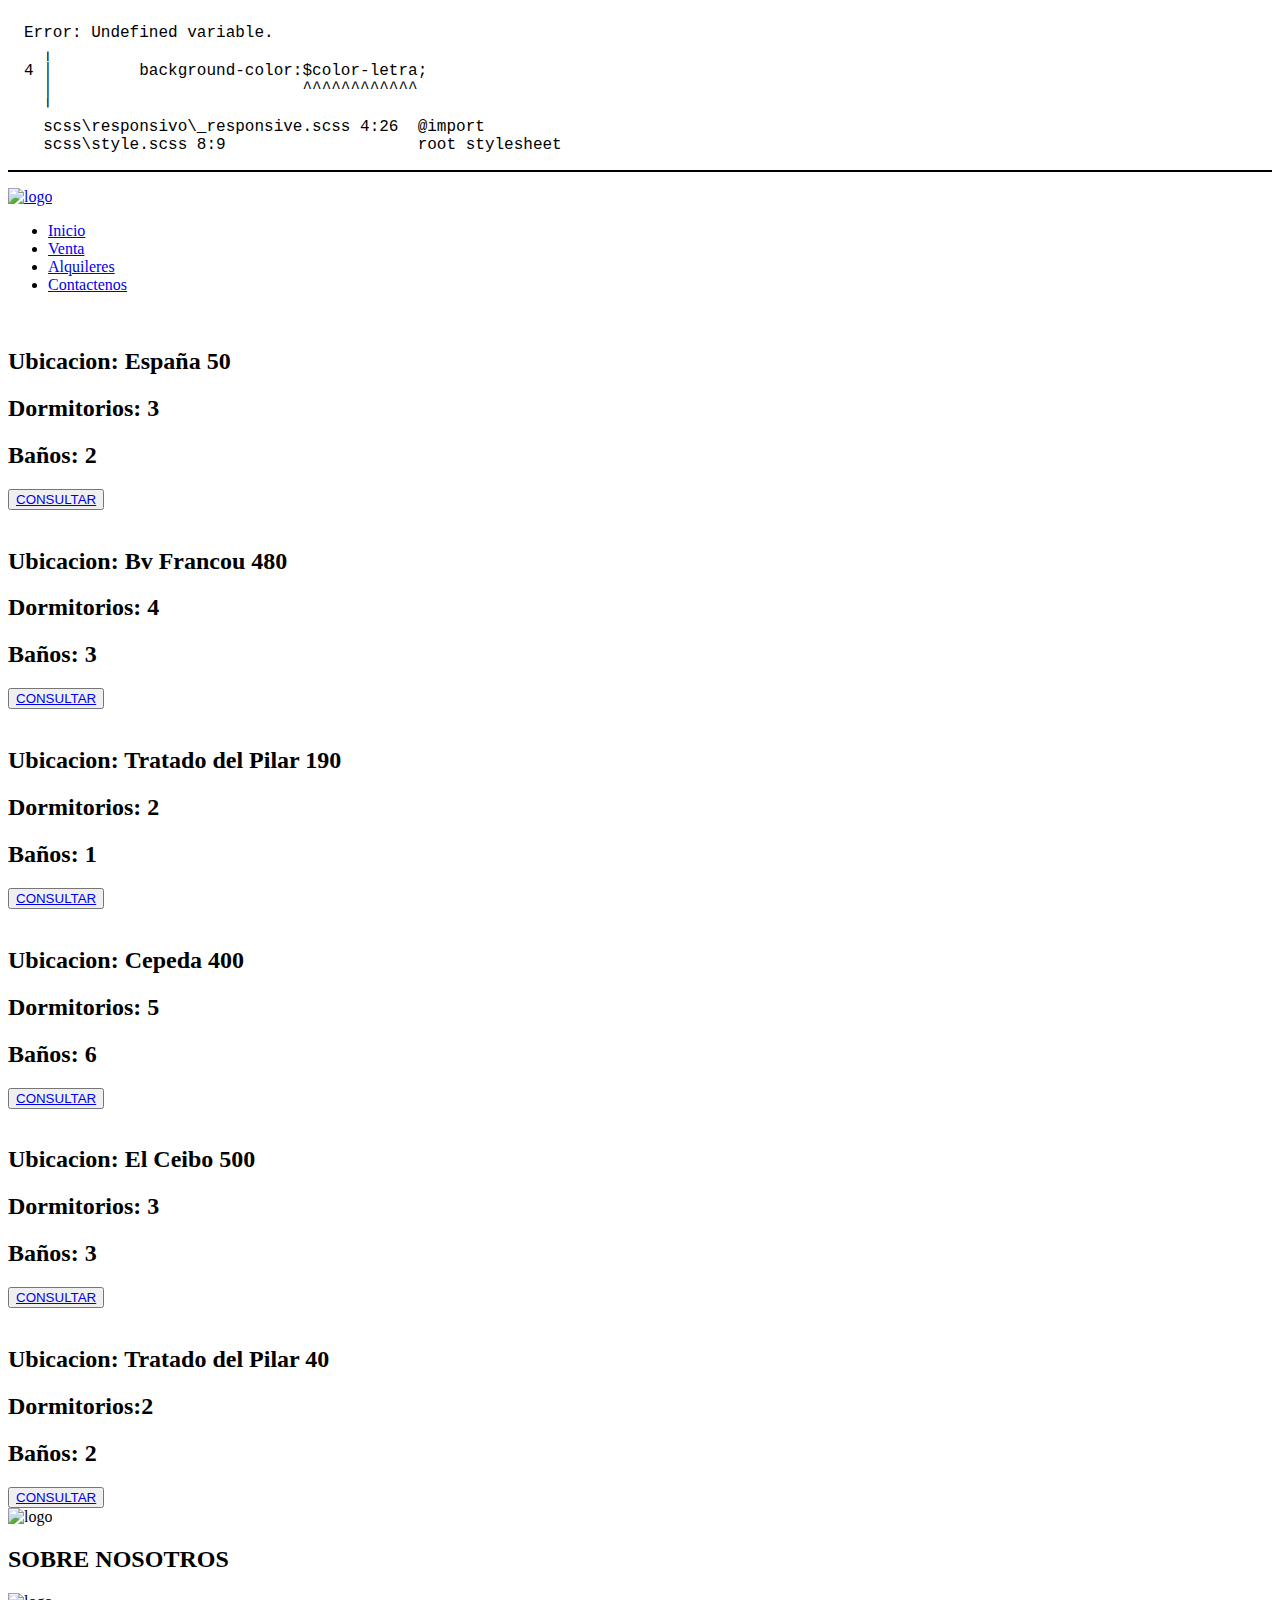
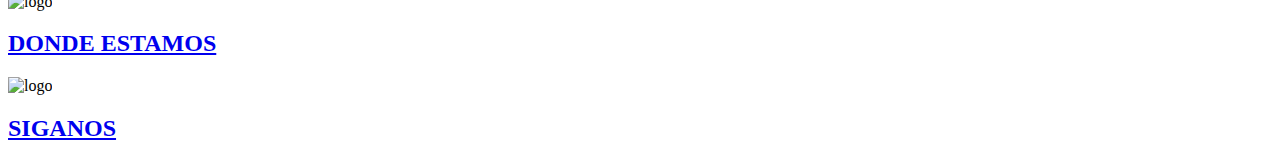
==== pages/alquileres.html @ 942f3b10 "actualizo" ====
<!DOCTYPE html>
<html lang="es">
<head>
    <meta charset="UTF-8">
    <meta http-equiv="X-UA-Compatible" content="IE=edge">
    <meta name="viewport" content="width=device-width, initial-scale=1.0">
    <link rel="shortcut icon" href="../img/favicon2.jpg">
    <link rel="stylesheet" href="../css/style.css">
    <title>Alquileres</title>
</head>
<body>
    <header>
        <div class="cajapages">
            <div>
                <a href="../index.html"><img class="logo" src="../img/logo.jpg" alt="logo"></a>
            </div>
            <nav>
                <ul>
                    <li><a class="menupaginas" href="../index.html">Inicio</a></li>
                    <li><a class="menupaginas" href="../pages/venta.html">Venta</a></li>
                    <li><a class="menupaginas" href="../pages/alquileres.html">Alquileres</a></li>
                    <li><a class="menupaginas" href="../pages/contactenos.html">Contactenos</a></li>
                </ul>
            </nav>
        </div>
    </header>
    <main class="alquileres">
        <div class="casas">
            <div>
                <img class="alq1" src="../img/alq1.jpg" alt="">
            </div>
            <div >
                <h2 class="info">Ubicacion: España 50</h2>
                <h2 class="info">Dormitorios: 3</h2>
                <h2 class="info">Baños: 2</h2>
                <button><a class="estilob" href="https://wa.me/3447642471"target="_blank">CONSULTAR</button></a>
            </div> 
        </div>
        <div class="casas">
            <div>
                <img class="alq2" src="../img/alq2.jpg" alt="">
            </div>
            <div>
                <h2 class="info">Ubicacion: Bv Francou 480</h2>
                <h2 class="info">Dormitorios: 4</h2>
                <h2 class="info">Baños: 3</h2>
                <button ><a class="estilob" href="https://wa.me/3447642471"target="_blank">CONSULTAR</button></a>
            </div>
        </div>
        <div class="casas">
            <div>
                <img class="alq3" src="../img/alq3.jpg" alt="">
            </div>
            <div>
                <h2 class="info">Ubicacion: Tratado del Pilar 190</h2>
                <h2 class="info">Dormitorios: 2</h2>
                <h2 class="info">Baños: 1</h2>
                <button><a class="estilob" href="https://wa.me/3447642471"target="_blank">CONSULTAR</button></a>
            </div>
        </div>
        <div class="casas">
            <div>
                <img class="alq4" src="../img/alq4.jpg" alt="">
            </div>
            <div>
                <h2 class="info">Ubicacion: Cepeda 400</h2>
                <h2 class="info">Dormitorios: 5</h2>
                <h2 class="info">Baños: 6</h2>
            <button><a class="estilob" href="https://wa.me/3447642471"target="_blank">CONSULTAR</button></a>
            </div>
        </div>
        <div class="casas">
            <div>
                <img class="alq5" src="../img/alq5.jpg" alt="">
            </div>
            <div>
                <h2 class="info">Ubicacion: El Ceibo 500</h2>
                <h2 class="info">Dormitorios: 3</h2>
                <h2 class="info">Baños: 3</h2>
                <button><a class="estilob" href="https://wa.me/3447642471"target="_blank">CONSULTAR</button></a>
            </div>
        </div>
        <div class="casas">
            <div>
                <img class="alq6" src="../img/alq6.jpg" alt="">
            </div>
            <div>
                <h2 class="info">Ubicacion: Tratado del Pilar 40</h2>
                <h2 class="info">Dormitorios:2</h2>
                <h2 class="info">Baños: 2</h2>
                <button><a class="estilob" href="https://wa.me/3447642471"target="_blank">CONSULTAR</button></a>
            </div>
        </div>

        
        

        
    </main>
    

    <footer>
        <div class="indfin">
            <div class="nos">
                <img src="../img/logonosotros.png" alt="logo">
                <h2 class="indnosotrospages">SOBRE NOSOTROS</h2>
            </div>
            <div class="don">
                <img src="../img/logoubi.png" alt="logo">
                <H2 class="inddondepages"><a href="https://www.google.com/maps/place/MAURICIO+SIGOT+INMOBILIARIA/@-32.1644605,-58.4024471,17z/data=!4m14!1m7!3m6!1s0x95b1d7983023e2f9:0xa1f906df8566f314!2sMAURICIO+SIGOT+INMOBILIARIA!8m2!3d-32.1644651!4d-58.3998722!16s%2Fg%2F11j8my3n4g!3m5!1s0x95b1d7983023e2f9:0xa1f906df8566f314!8m2!3d-32.1644651!4d-58.3998722!16s%2Fg%2F11j8my3n4g?entry=ttu"target="_blank">DONDE ESTAMOS</a></H2>
            </div>
            <div class="sig">
                <img src="../img/logoin.png" alt="logo">
                <H2 class="indsiganospages"> <a href="./pages/siganos.html">SIGANOS</a></H2>
            </div>
        </div>
    </footer>
</body>
---- css/style.css ----
/* Error: Undefined variable.
 *   ,
 * 4 |         background-color:$color-letra;
 *   |                          ^^^^^^^^^^^^
 *   '
 *   scss\responsivo\_responsive.scss 4:26  @import
 *   scss\style.scss 8:9                    root stylesheet */

body::before {
  font-family: "Source Code Pro", "SF Mono", Monaco, Inconsolata, "Fira Mono",
      "Droid Sans Mono", monospace, monospace;
  white-space: pre;
  display: block;
  padding: 1em;
  margin-bottom: 1em;
  border-bottom: 2px solid black;
  content: "Error: Undefined variable.\a   \2577 \a 4 \2502          background-color:$color-letra;\d\a   \2502                           ^^^^^^^^^^^^\a   \2575 \a   scss\\responsivo\\_responsive.scss 4:26  @import\a   scss\\style.scss 8:9                    root stylesheet";
}
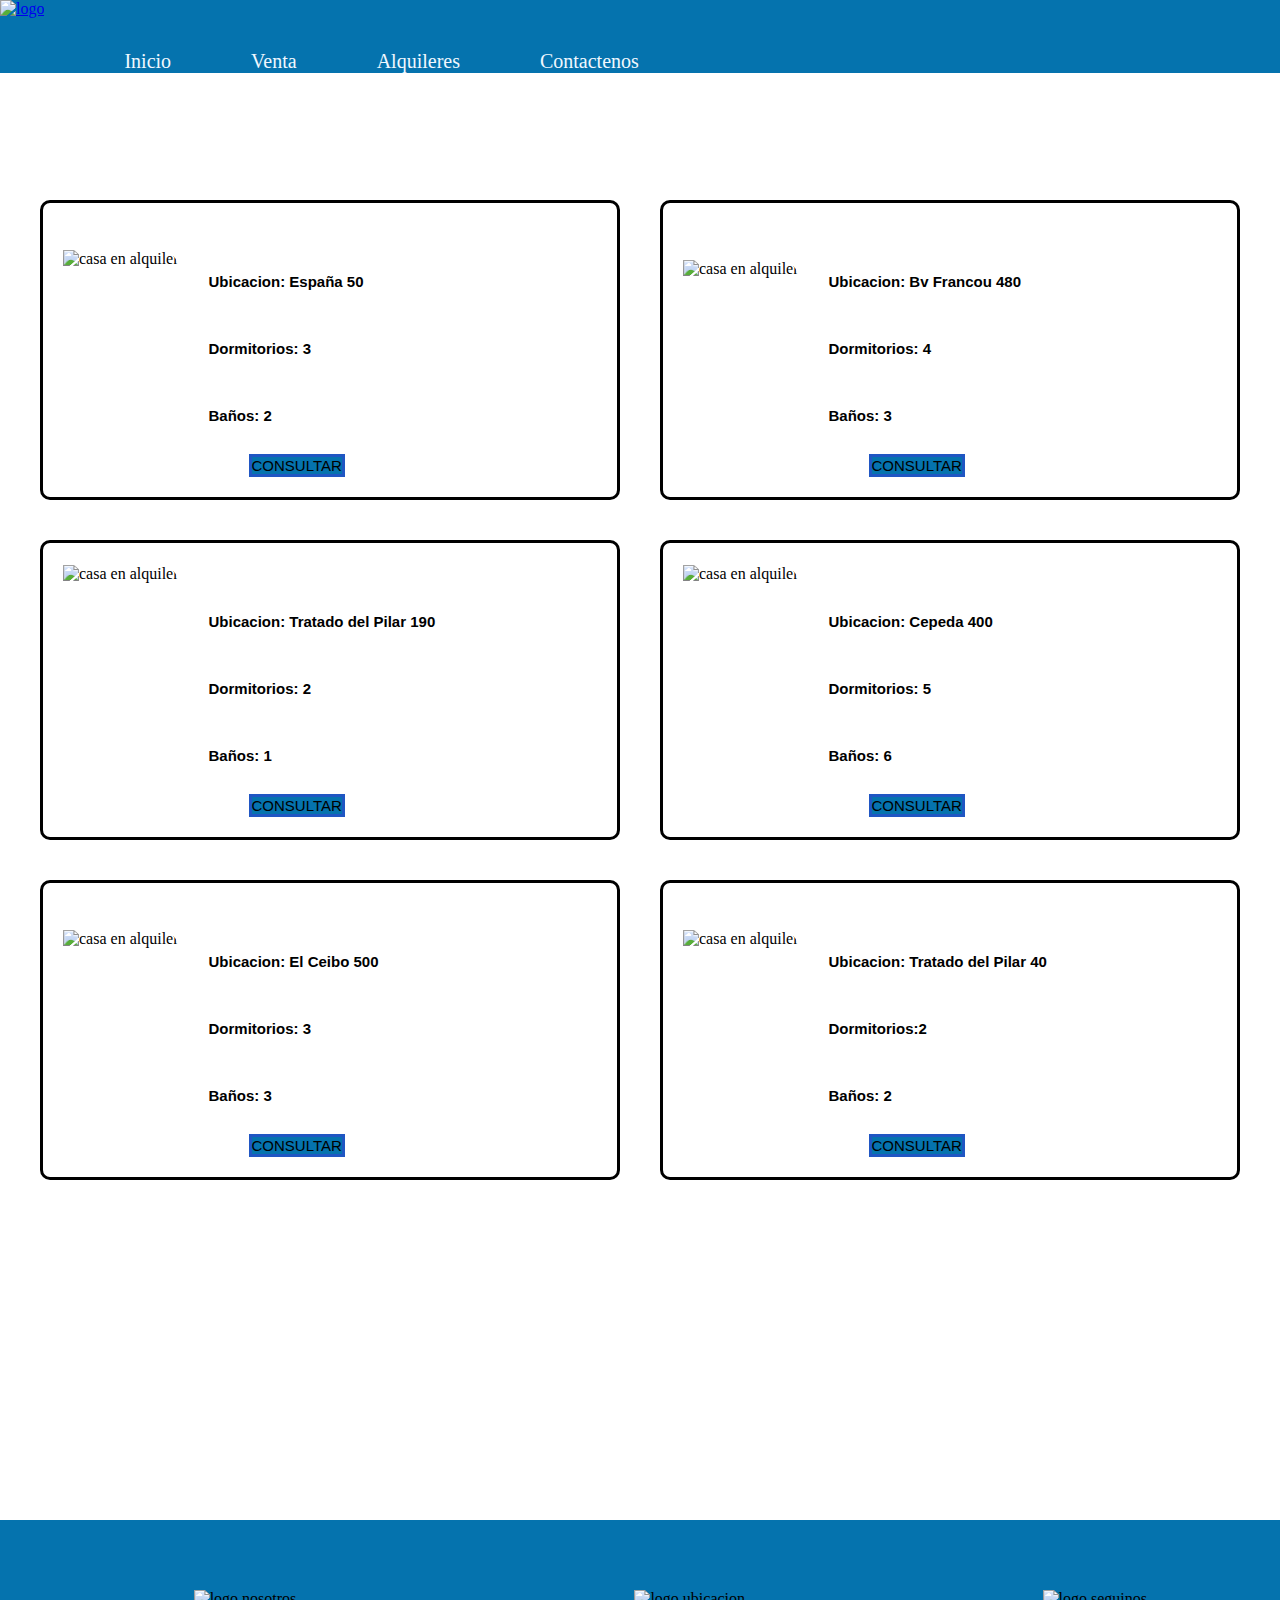
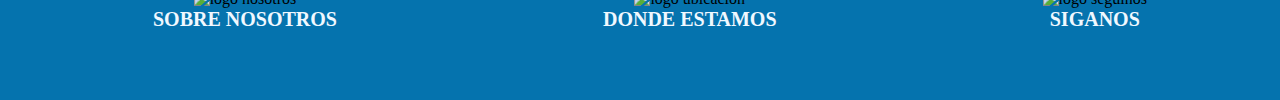
==== commit ca8ccafe: "actualizo" ====
--- a/pages/alquileres.html
+++ b/pages/alquileres.html
@@ -7,6 +7,8 @@
     <link rel="shortcut icon" href="../img/favicon2.jpg">
     <link rel="stylesheet" href="../css/style.css">
     <title>Alquileres</title>
+    <meta name="description" content="Escoge la propiedad que mas se amolde a vos.">
+    <meta name="keywords" content=" alquiler, casas, venta, terrenos, Villa Elisa, terrenos">
 </head>
 <body>
     <header>
@@ -27,7 +29,7 @@
     <main class="alquileres">
         <div class="casas">
             <div>
-                <img class="alq1" src="../img/alq1.jpg" alt="">
+                <img class="alq1" src="../img/alq1.jpg" alt="casa en alquiler">
             </div>
             <div >
                 <h2 class="info">Ubicacion: España 50</h2>
@@ -38,7 +40,7 @@
         </div>
         <div class="casas">
             <div>
-                <img class="alq2" src="../img/alq2.jpg" alt="">
+                <img class="alq2" src="../img/alq2.jpg" alt=" casa en alquiler">
             </div>
             <div>
                 <h2 class="info">Ubicacion: Bv Francou 480</h2>
@@ -49,7 +51,7 @@
         </div>
         <div class="casas">
             <div>
-                <img class="alq3" src="../img/alq3.jpg" alt="">
+                <img class="alq3" src="../img/alq3.jpg" alt="casa en alquiler">
             </div>
             <div>
                 <h2 class="info">Ubicacion: Tratado del Pilar 190</h2>
@@ -60,7 +62,7 @@
         </div>
         <div class="casas">
             <div>
-                <img class="alq4" src="../img/alq4.jpg" alt="">
+                <img class="alq4" src="../img/alq4.jpg" alt="casa en alquiler">
             </div>
             <div>
                 <h2 class="info">Ubicacion: Cepeda 400</h2>
@@ -71,7 +73,7 @@
         </div>
         <div class="casas">
             <div>
-                <img class="alq5" src="../img/alq5.jpg" alt="">
+                <img class="alq5" src="../img/alq5.jpg" alt="casa en alquiler">
             </div>
             <div>
                 <h2 class="info">Ubicacion: El Ceibo 500</h2>
@@ -82,7 +84,7 @@
         </div>
         <div class="casas">
             <div>
-                <img class="alq6" src="../img/alq6.jpg" alt="">
+                <img class="alq6" src="../img/alq6.jpg" alt="casa en alquiler">
             </div>
             <div>
                 <h2 class="info">Ubicacion: Tratado del Pilar 40</h2>
@@ -102,17 +104,18 @@
     <footer>
         <div class="indfin">
             <div class="nos">
-                <img src="../img/logonosotros.png" alt="logo">
+                <img src="../img/logonosotros.png" alt="logo nosotros">
                 <h2 class="indnosotrospages">SOBRE NOSOTROS</h2>
             </div>
             <div class="don">
-                <img src="../img/logoubi.png" alt="logo">
+                <img src="../img/logoubi.png" alt="logo ubicacion">
                 <H2 class="inddondepages"><a href="https://www.google.com/maps/place/MAURICIO+SIGOT+INMOBILIARIA/@-32.1644605,-58.4024471,17z/data=!4m14!1m7!3m6!1s0x95b1d7983023e2f9:0xa1f906df8566f314!2sMAURICIO+SIGOT+INMOBILIARIA!8m2!3d-32.1644651!4d-58.3998722!16s%2Fg%2F11j8my3n4g!3m5!1s0x95b1d7983023e2f9:0xa1f906df8566f314!8m2!3d-32.1644651!4d-58.3998722!16s%2Fg%2F11j8my3n4g?entry=ttu"target="_blank">DONDE ESTAMOS</a></H2>
             </div>
             <div class="sig">
-                <img src="../img/logoin.png" alt="logo">
+                <img src="../img/logoin.png" alt="logo seguinos">
                 <H2 class="indsiganospages"> <a href="./pages/siganos.html">SIGANOS</a></H2>
             </div>
         </div>
     </footer>
-</body>+</body>
+</html>--- a/css/style.css
+++ b/css/style.css
@@ -1,18 +1,480 @@
-/* Error: Undefined variable.
- *   ,
- * 4 |         background-color:$color-letra;
- *   |                          ^^^^^^^^^^^^
- *   '
- *   scss\responsivo\_responsive.scss 4:26  @import
- *   scss\style.scss 8:9                    root stylesheet */
-
-body::before {
-  font-family: "Source Code Pro", "SF Mono", Monaco, Inconsolata, "Fira Mono",
-      "Droid Sans Mono", monospace, monospace;
-  white-space: pre;
-  display: block;
-  padding: 1em;
-  margin-bottom: 1em;
-  border-bottom: 2px solid black;
-  content: "Error: Undefined variable.\a   \2577 \a 4 \2502          background-color:$color-letra;\d\a   \2502                           ^^^^^^^^^^^^\a   \2575 \a   scss\\responsivo\\_responsive.scss 4:26  @import\a   scss\\style.scss 8:9                    root stylesheet";
-}
+* {
+  margin: 0;
+  padding: 0;
+}
+
+/*primero declaro las variables para poder usarlas*/
+@font-face {
+  font-family: "opensans";
+  src: url(../fonts/static/);
+}
+@font-face {
+  font-family: "gatwick";
+  src: url(../fonts/__MACOSX/);
+}
+.logo {
+  background-image: url(../img/logo.jpg);
+  height: 120px;
+}
+
+header {
+  background-color: rgb(5, 115, 174);
+  height: 20%;
+  display: flex;
+  justify-content: left;
+  position: fixed;
+}
+header nav {
+  display: flex;
+}
+header nav ul {
+  display: flex;
+  font-family: "opensans";
+  list-style-type: none;
+}
+header nav ul li {
+  color: aliceblue;
+  margin-left: 80px;
+  font-size: 20px;
+  margin-top: 50px;
+  list-style-type: none;
+}
+
+.menupaginas {
+  text-decoration: none;
+  color: aliceblue;
+}
+
+.inddondepages {
+  font-size: 20px;
+  font-family: "opensans";
+}
+
+.indnosotrospages {
+  font-size: "opensans";
+  color: aliceblue;
+  font-size: 20px;
+}
+
+.indsiganospages {
+  font-size: 20px;
+  font-family: "opensans";
+}
+
+div p {
+  text-align: center;
+  color: aliceblue;
+  padding-top: 200px;
+  padding-left: 30px;
+  padding-right: 30px;
+  font-family: "gatwick";
+  font-size: 30px;
+}
+
+.cajapages {
+  display: flex;
+  width: 100%;
+  position: fixed;
+  background-color: rgb(5, 115, 174);
+  height: 12, 5vh;
+}
+
+.int {
+  text-align: center;
+  font-family: gatwick;
+  font-size: 50px;
+  color: black;
+}
+
+.fin {
+  display: grid;
+  display: flex;
+  background-color: rgb(5, 115, 174);
+  height: 120px;
+  width: 100%;
+}
+
+.nosotrospages {
+  font-size: 20px;
+  font-family: "opensans";
+  color: aliceblue;
+  margin-left: 35px;
+  margin-top: 50px;
+}
+
+.dondepages {
+  font-size: 20px;
+  font-family: "opensans";
+  color: aliceblue;
+  margin-left: 350px;
+  margin-top: 50px;
+}
+
+.siganospages {
+  font-size: 20px;
+  font-family: "opensans";
+  color: aliceblue;
+  margin-top: 50px;
+  margin-left: 500px;
+}
+
+.logonosotros {
+  margin-left: 80px;
+}
+
+.logoubi {
+  margin-left: 70px;
+}
+
+div h2 a {
+  color: aliceblue;
+  text-decoration: none;
+}
+
+.margenes, .wpp, .instagram, .facebook {
+  margin-left: 200px;
+  margin-top: 200px;
+}
+
+.redes {
+  display: flex;
+  height: 80vh;
+  align-items: center;
+}
+
+.casa {
+  font-family: "Franklin Gothic Medium", "Arial Narrow", Arial, sans-serif;
+  display: flex;
+  padding-left: 80px;
+  padding-top: 180px;
+  size: 20px;
+}
+
+.correo {
+  font-family: "Franklin Gothic Medium", "Arial Narrow", Arial, sans-serif;
+  display: flex;
+  padding-left: 80px;
+  padding-top: 30px;
+}
+
+.wapp {
+  font-family: "Franklin Gothic Medium", "Arial Narrow", Arial, sans-serif;
+  display: flex;
+  padding-left: 80px;
+  padding-top: 30px;
+}
+
+main h2 {
+  padding-top: 10px;
+  padding-left: 30px;
+}
+
+.fondototal {
+  background-image: url(../img/fondopages.jpg);
+  background-position: center center;
+  background-repeat: no-repeat;
+  background-size: cover;
+}
+
+.con {
+  color: black;
+}
+
+.ultimo {
+  display: flex;
+}
+
+.mapa {
+  padding-top: 200px;
+  padding-left: 300px;
+  height: 300px;
+  width: 300px;
+}
+
+.f {
+  display: flex;
+  background-color: rgb(5, 115, 174);
+  height: 120px;
+  width: 100%;
+  margin-top: 210px;
+}
+
+.cajapages li a {
+  transition: all 0.5s ease;
+}
+.cajapages li a:hover {
+  background-color: rgb(5, 115, 174);
+  border-radius: 15px;
+}
+
+.casas {
+  display: grid;
+  display: flex;
+  align-items: center;
+  background-color: rgb(255, 255, 255);
+  border: 3px solid;
+  border-radius: 10px;
+}
+
+.info {
+  font-family: "Lucida Sans", "Lucida Sans Regular", "Lucida Grande", "Lucida Sans Unicode", Geneva, Verdana, sans-serif;
+  font-size: 15px;
+  padding-top: 50px;
+}
+
+button {
+  font-family: "Lucida Sans", "Lucida Sans Regular", "Lucida Grande", "Lucida Sans Unicode", Geneva, Verdana, sans-serif;
+  font-size: 15px;
+  margin-top: 30px;
+  margin-left: 70px;
+  background: rgb(5, 115, 174);
+  border: 3px solid rgb(32, 86, 195);
+}
+
+.estilob {
+  color: black;
+  text-decoration: none;
+}
+
+footer {
+  height: 20%;
+  width: 100%;
+}
+
+.conta {
+  width: 100%;
+  height: 80vh;
+}
+
+.alq1 {
+  height: 200px;
+  padding-left: 20px;
+  border-radius: 20px;
+  display: flex;
+  justify-content: center;
+  align-items: center;
+}
+
+.alq2 {
+  height: 180px;
+  padding-left: 20px;
+  border-radius: 20px;
+  display: flex;
+  justify-content: center;
+  align-items: center;
+}
+
+.alq3 {
+  height: 250px;
+  padding-left: 20px;
+  border-radius: 20px;
+  display: flex;
+  justify-content: center;
+  align-items: center;
+}
+
+.alq4 {
+  height: 250px;
+  padding-left: 20px;
+  border-radius: 20px;
+  display: flex;
+  justify-content: center;
+  align-items: center;
+}
+
+.alq5 {
+  height: 200px;
+  padding-left: 20px;
+  border-radius: 20px;
+  display: flex;
+  justify-content: center;
+  align-items: center;
+}
+
+.alq6 {
+  height: 200px;
+  padding-left: 20px;
+  border-radius: 20px;
+  display: flex;
+  justify-content: center;
+  align-items: center;
+}
+
+.alquileres {
+  background-image: url(../img/fondopages.jpg);
+  background-position: center center;
+  background-repeat: no-repeat;
+  background-size: cover;
+  display: grid;
+  grid-template-columns: 1fr 1fr;
+  grid-template-rows: repeat(4, 300px);
+  padding-left: 40px;
+  padding-right: 40px;
+  gap: 40px;
+  padding-top: 200px;
+}
+
+.principal {
+  color: aliceblue;
+  text-decoration: none;
+}
+
+.indfin {
+  display: flex;
+  justify-content: space-around;
+  align-items: center;
+  height: 20vh;
+  background-color: rgb(5, 115, 174);
+  padding-left: 20px;
+}
+
+.cajamedio {
+  height: 80vh;
+  width: 100%;
+  background-image: url(../img/imagenmedio.png);
+  background-position: center center;
+  background-repeat: no-repeat;
+  background-size: cover;
+}
+
+.nos {
+  display: flex;
+  flex-direction: column;
+  align-items: center;
+}
+
+.don {
+  display: flex;
+  flex-direction: column;
+  align-items: center;
+}
+
+.sig {
+  display: flex;
+  flex-direction: column;
+  align-items: center;
+}
+
+.casa1 {
+  padding-left: 20px;
+  border-radius: 10px;
+  height: 250px;
+}
+
+.casa2 {
+  height: 250px;
+  padding-left: 20px;
+  border-radius: 10px;
+}
+
+.casa3 {
+  height: 190px;
+  padding-top: 50px;
+  padding-left: 20px;
+  border-radius: 10px;
+}
+
+.casa4 {
+  height: 180px;
+  padding-top: 30px;
+  padding-left: 20px;
+  border-radius: 10px;
+}
+
+.casa5 {
+  height: 180px;
+  padding-top: 20px;
+  padding-left: 20px;
+  border-radius: 10px;
+}
+
+.casa6 {
+  height: 180px;
+  padding-top: 30px;
+}
+
+.venta {
+  background-image: url(../img/fondopages.jpg);
+  background-position: center center;
+  background-repeat: no-repeat;
+  background-size: cover;
+  display: grid;
+  grid-template-columns: 1fr 1fr;
+  grid-template-rows: repeat(4, 300px);
+  align-items: center;
+  padding-left: 40px;
+  padding-right: 40px;
+  gap: 40px;
+  padding-top: 200px;
+}
+
+@media (min-width: 320px) and (max-width: 720px) {
+  .cajapages {
+    display: flex;
+    width: 100%;
+    height: 15vh;
+    background-color: rgb(5, 115, 174);
+    height: 12, 5vh;
+    align-items: left;
+    position: fixed;
+  }
+  header {
+    position: fixed;
+  }
+  img.logo {
+    display: none;
+  }
+  .col-2 {
+    display: none;
+  }
+  .venta {
+    background-image: none;
+    background-position: center center;
+    background-repeat: no-repeat;
+    background-size: cover;
+    display: grid;
+    grid-template-columns: 1fr;
+    grid-template-rows: repeat(6, 600px);
+    align-items: center;
+    padding-left: 40px;
+    padding-right: 40px;
+    gap: 10px;
+    padding-top: 180px;
+  }
+  .casas {
+    display: grid;
+    display: flex;
+    flex-direction: column;
+    align-items: center;
+    justify-content: center;
+    background-color: rgb(255, 255, 255);
+    border: 3px solid;
+    border-radius: 10px;
+    width: 100%;
+  }
+  .alquileres {
+    background-image: none;
+    background-color: aliceblue;
+    background-position: center center;
+    background-repeat: no-repeat;
+    background-size: cover;
+    display: grid;
+    grid-template-columns: 1fr;
+    grid-template-rows: repeat(6, 700px);
+    padding-left: 40px;
+    padding-right: 40px;
+    gap: 10px;
+    padding-top: 180px;
+    padding-bottom: 20px;
+    display: flex;
+    justify-content: center;
+    flex-direction: column;
+  }
+  .info {
+    font-family: "Lucida Sans", "Lucida Sans Regular", "Lucida Grande", "Lucida Sans Unicode", Geneva, Verdana, sans-serif;
+    font-size: 15px;
+    padding-top: 5px;
+  }
+}
+
+/*# sourceMappingURL=style.css.map */
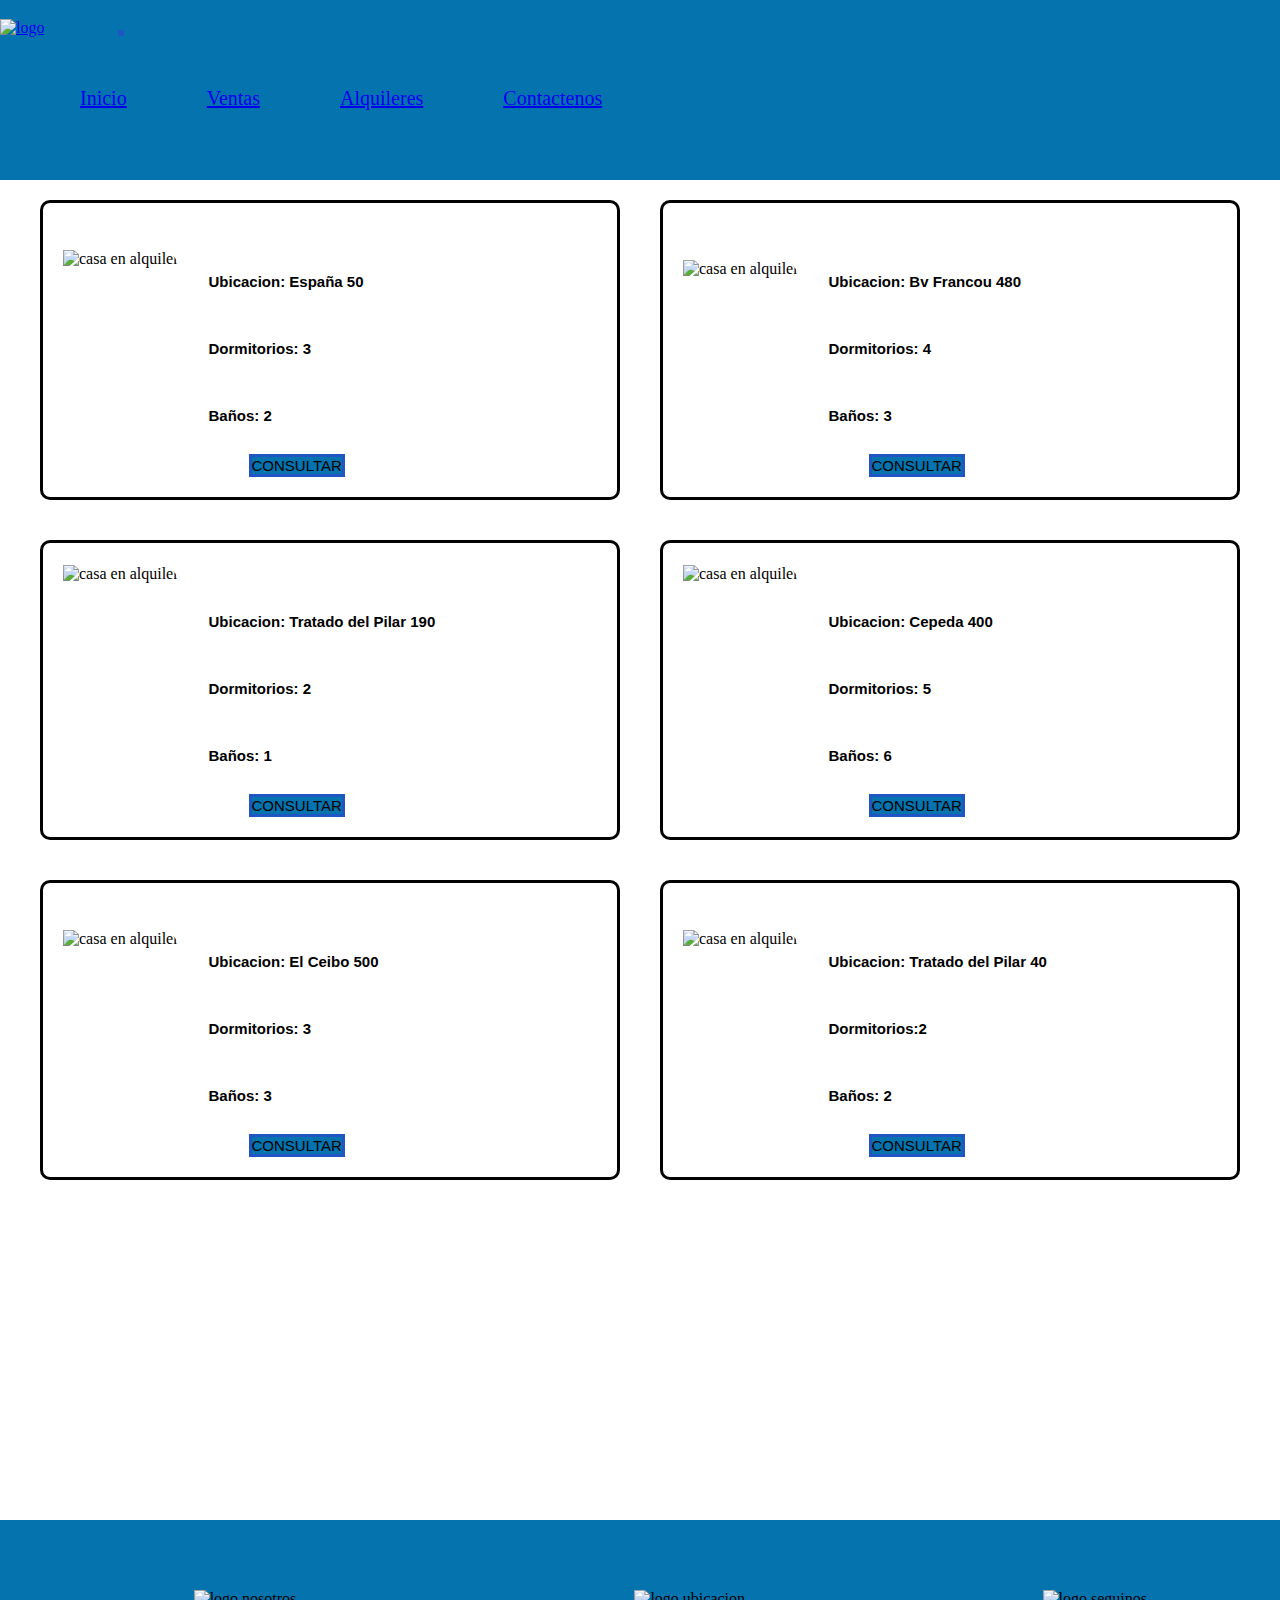
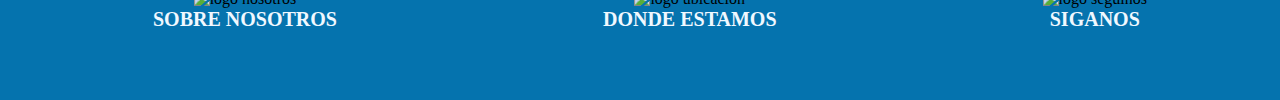
==== commit 20ee26b9: "actualizo" ====
--- a/pages/alquileres.html
+++ b/pages/alquileres.html
@@ -5,6 +5,8 @@
     <meta http-equiv="X-UA-Compatible" content="IE=edge">
     <meta name="viewport" content="width=device-width, initial-scale=1.0">
     <link rel="shortcut icon" href="../img/favicon2.jpg">
+    <link href="https://cdn.jsdelivr.net/npm/bootstrap@5.3.0/dist/css/bootstrap.min.css" rel="stylesheet" integrity="sha384-9ndCyUaIbzAi2FUVXJi0CjmCapSmO7SnpJef0486qhLnuZ2cdeRhO02iuK6FUUVM" crossorigin="anonymous">
+    <script src="https://cdn.jsdelivr.net/npm/bootstrap@5.3.0/dist/js/bootstrap.bundle.min.js" integrity="sha384-geWF76RCwLtnZ8qwWowPQNguL3RmwHVBC9FhGdlKrxdiJJigb/j/68SIy3Te4Bkz" crossorigin="anonymous"></script>
     <link rel="stylesheet" href="../css/style.css">
     <title>Alquileres</title>
     <meta name="description" content="Escoge la propiedad que mas se amolde a vos.">
@@ -12,19 +14,31 @@
 </head>
 <body>
     <header>
-        <div class="cajapages">
-            <div>
-                <a href="../index.html"><img class="logo" src="../img/logo.jpg" alt="logo"></a>
+        <nav class="navbar navbar-expand-lg">
+            <div class="container-fluid">
+              <a class="navbar-brand" href="#"><img class="logo" src="../img/logo.jpg" alt="logo"></a>
+              <button class="navbar-toggler" type="button" data-bs-toggle="collapse" data-bs-target="#navbarSupportedContent" aria-controls="navbarSupportedContent" aria-expanded="false" aria-label="Toggle navigation">
+                <span class="navbar-toggler-icon"></span>
+              </button>
+              <div class="collapse navbar-collapse" id="navbarSupportedContent">
+                <ul class="navbar-nav me-auto mb-2 mb-lg-0">
+                  <li class="nav-item">
+                    <a class="nav-link active" aria-current="page" href="../index.html">Inicio</a>
+                  </li>
+                  <li class="nav-item">
+                    <a class="nav-link" href="venta.html">Ventas</a>
+                  </li>
+                  <li class="nav-item">
+                    <a class="nav-link active" aria-current="page" href="../pages/alquileres.html">Alquileres</a>
+                  </li>
+                  <li class="nav-item">
+                    <a class="nav-link active" aria-current="page" href="../pages/contactenos.html">Contactenos</a>
+                  </li>
+                </ul>
+              </div>
             </div>
-            <nav>
-                <ul>
-                    <li><a class="menupaginas" href="../index.html">Inicio</a></li>
-                    <li><a class="menupaginas" href="../pages/venta.html">Venta</a></li>
-                    <li><a class="menupaginas" href="../pages/alquileres.html">Alquileres</a></li>
-                    <li><a class="menupaginas" href="../pages/contactenos.html">Contactenos</a></li>
-                </ul>
-            </nav>
-        </div>
+          </nav>
+        
     </header>
     <main class="alquileres">
         <div class="casas">
@@ -93,12 +107,7 @@
                 <button><a class="estilob" href="https://wa.me/3447642471"target="_blank">CONSULTAR</button></a>
             </div>
         </div>
-
-        
-        
-
-        
-    </main>
+     </main>
     
 
     <footer>
--- a/css/style.css
+++ b/css/style.css
@@ -17,12 +17,19 @@
   height: 120px;
 }
 
+/*menu hamburguesa*/
+.navbar navbar-expand-lg bg-body-tertiary {
+  background-color: rgb(5, 115, 174);
+}
+
+/*sin menu hamburguesa*/
 header {
   background-color: rgb(5, 115, 174);
   height: 20%;
   display: flex;
   justify-content: left;
   position: fixed;
+  width: 100%;
 }
 header nav {
   display: flex;
@@ -244,6 +251,19 @@
 .conta {
   width: 100%;
   height: 80vh;
+}
+
+.indfin {
+  display: flex;
+  justify-content: space-around;
+  align-items: center;
+  height: 20vh;
+  background-color: rgb(5, 115, 174);
+  padding-left: 20px;
+}
+
+.logo {
+  height: 120px;
 }
 
 .alq1 {
@@ -319,15 +339,6 @@
   text-decoration: none;
 }
 
-.indfin {
-  display: flex;
-  justify-content: space-around;
-  align-items: center;
-  height: 20vh;
-  background-color: rgb(5, 115, 174);
-  padding-left: 20px;
-}
-
 .cajamedio {
   height: 80vh;
   width: 100%;
@@ -408,7 +419,7 @@
   padding-top: 200px;
 }
 
-@media (min-width: 320px) and (max-width: 720px) {
+@media (min-width: 320px) and (max-width: 480px) {
   .cajapages {
     display: flex;
     width: 100%;
@@ -420,9 +431,6 @@
   }
   header {
     position: fixed;
-  }
-  img.logo {
-    display: none;
   }
   .col-2 {
     display: none;
@@ -434,11 +442,11 @@
     background-size: cover;
     display: grid;
     grid-template-columns: 1fr;
-    grid-template-rows: repeat(6, 600px);
+    grid-template-rows: repeat(6, 450px);
     align-items: center;
     padding-left: 40px;
     padding-right: 40px;
-    gap: 10px;
+    gap: 2px;
     padding-top: 180px;
   }
   .casas {
@@ -460,7 +468,7 @@
     background-size: cover;
     display: grid;
     grid-template-columns: 1fr;
-    grid-template-rows: repeat(6, 700px);
+    grid-template-rows: repeat(6, 600px);
     padding-left: 40px;
     padding-right: 40px;
     gap: 10px;
@@ -475,6 +483,101 @@
     font-size: 15px;
     padding-top: 5px;
   }
+  .alq1 {
+    height: 30vh;
+    width: 100%;
+    padding-left: 0px;
+    border-radius: 20px;
+    display: flex;
+    justify-content: center;
+    align-items: center;
+  }
+  .alq2 {
+    height: 30vh;
+    width: 100%;
+    padding-left: 0px;
+    border-radius: 20px;
+    display: flex;
+    justify-content: center;
+    align-items: center;
+  }
+  .alq3 {
+    height: 30vh;
+    width: 100%;
+    padding-left: 0px;
+    border-radius: 20px;
+    display: flex;
+    justify-content: center;
+    align-items: center;
+  }
+  .alq4 {
+    height: 30vh;
+    width: 100%;
+    padding-left: 0px;
+    border-radius: 20px;
+    display: flex;
+    justify-content: center;
+    align-items: center;
+  }
+  .alq5 {
+    height: 30vh;
+    width: 100%;
+    padding-left: 0px;
+    border-radius: 20px;
+    display: flex;
+    justify-content: center;
+    align-items: center;
+  }
+  .alq6 {
+    height: 30vh;
+    width: 100%;
+    padding-left: 0px;
+    border-radius: 20px;
+    display: flex;
+    justify-content: center;
+    align-items: center;
+  }
+  .casa1 {
+    padding-left: 0px;
+    border-radius: 10px;
+    width: 100%;
+    height: 30vh;
+  }
+  .casa2 {
+    height: 30vh;
+    padding-left: 0px;
+    border-radius: 10px;
+    width: 100%;
+  }
+  .casa3 {
+    height: 30vh;
+    padding-left: 0px;
+    border-radius: 10px;
+    width: 100%;
+  }
+  .casa4 {
+    height: 30vh;
+    padding-left: 0px;
+    border-radius: 10px;
+    width: 100%;
+  }
+  .casa5 {
+    height: 30vh;
+    padding-left: 0px;
+    border-radius: 10px;
+    width: 100%;
+  }
+  .casa6 {
+    height: 30vh;
+    padding-left: 0px;
+    border-radius: 10px;
+    width: 100%;
+  }
+  .indfin {
+    flex-direction: column;
+    align-items: center;
+    height: 40vh;
+  }
 }
 
 /*# sourceMappingURL=style.css.map */
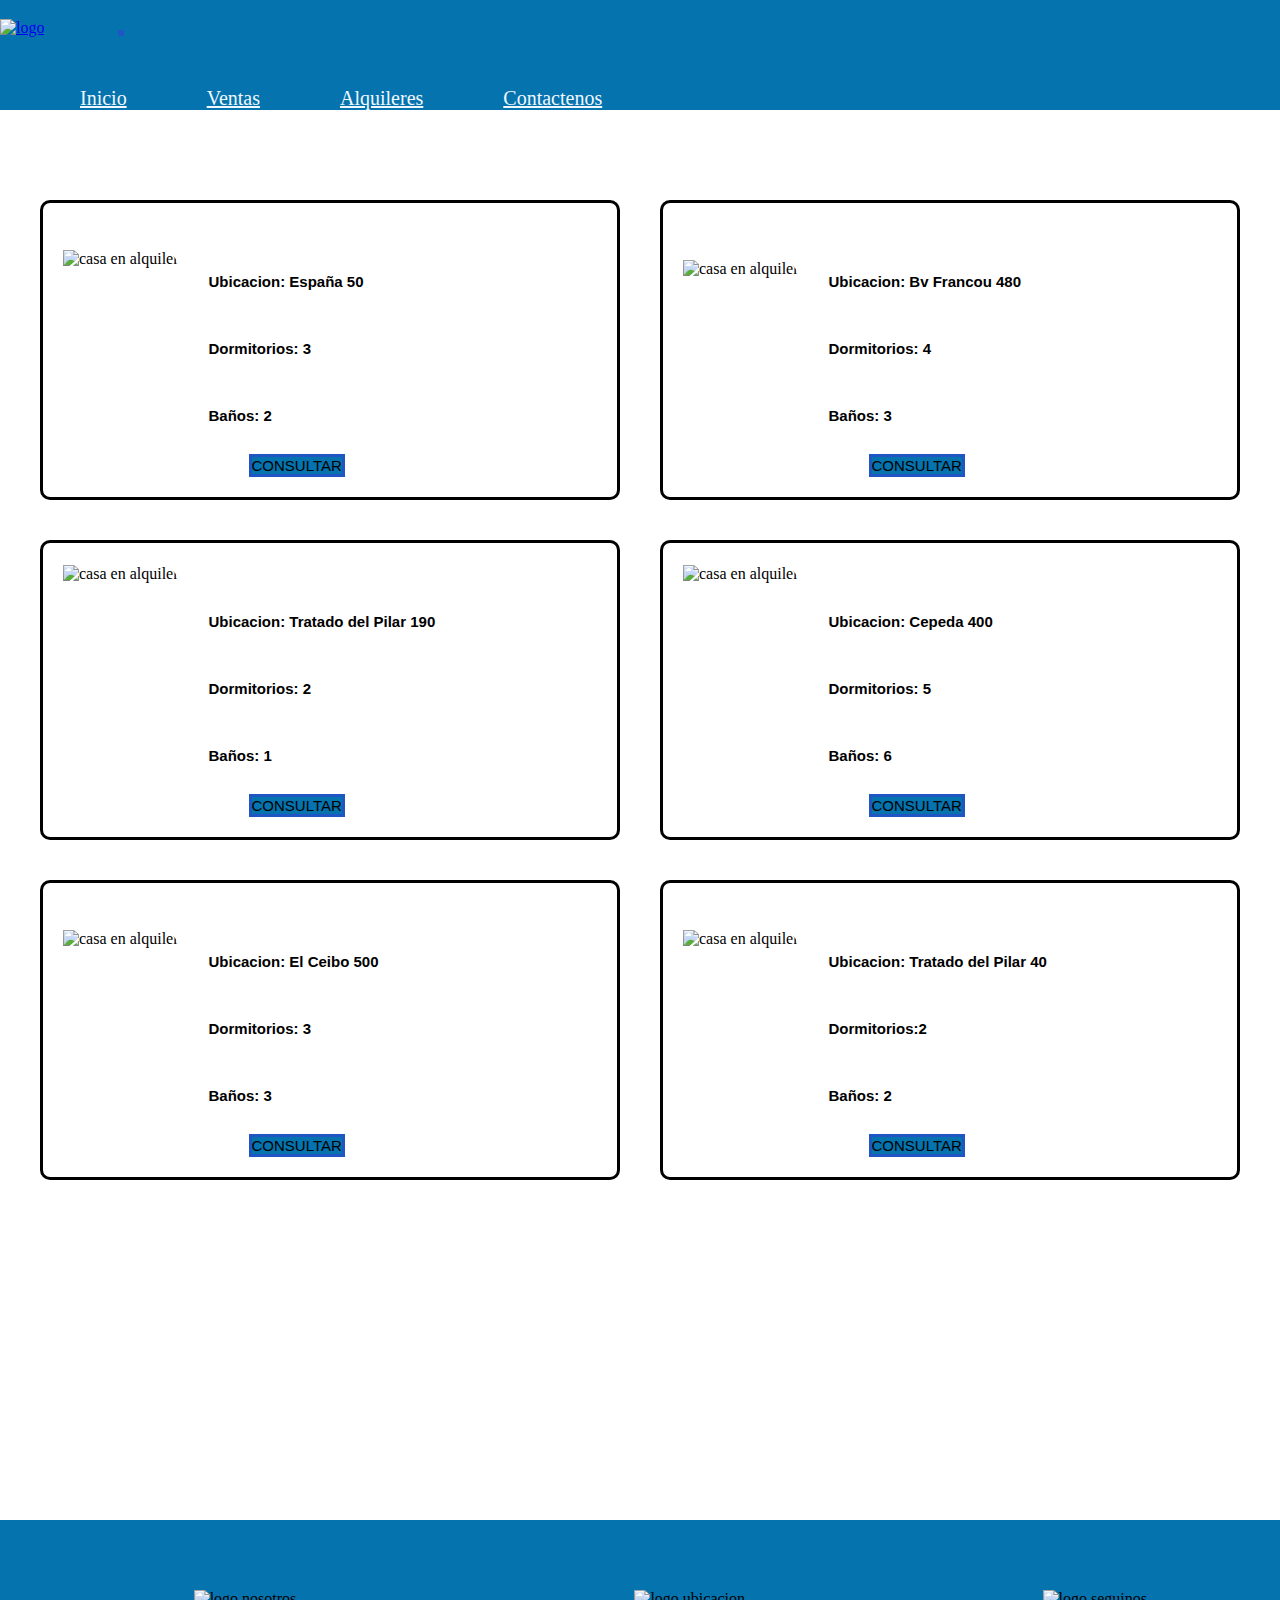
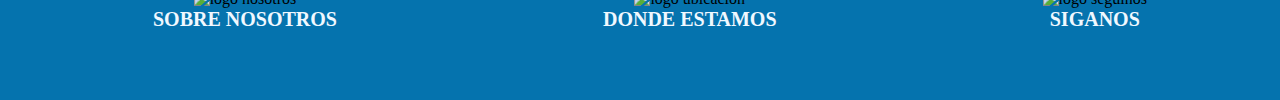
==== commit 2478b2c9: "actualizo" ====
--- a/pages/alquileres.html
+++ b/pages/alquileres.html
@@ -122,7 +122,7 @@
             </div>
             <div class="sig">
                 <img src="../img/logoin.png" alt="logo seguinos">
-                <H2 class="indsiganospages"> <a href="./pages/siganos.html">SIGANOS</a></H2>
+                <H2 class="indsiganospages"> <a href="./siganos.html">SIGANOS</a></H2>
             </div>
         </div>
     </footer>
--- a/css/style.css
+++ b/css/style.css
@@ -22,10 +22,13 @@
   background-color: rgb(5, 115, 174);
 }
 
+.nav-link {
+  color: aliceblue;
+}
+
 /*sin menu hamburguesa*/
 header {
   background-color: rgb(5, 115, 174);
-  height: 20%;
   display: flex;
   justify-content: left;
   position: fixed;
@@ -40,11 +43,13 @@
   list-style-type: none;
 }
 header nav ul li {
-  color: aliceblue;
   margin-left: 80px;
   font-size: 20px;
   margin-top: 50px;
   list-style-type: none;
+}
+header nav ul li a {
+  color: aliceblue;
 }
 
 .menupaginas {
@@ -206,10 +211,10 @@
   margin-top: 210px;
 }
 
-.cajapages li a {
+nav li a {
   transition: all 0.5s ease;
 }
-.cajapages li a:hover {
+nav li a:hover {
   background-color: rgb(5, 115, 174);
   border-radius: 15px;
 }
@@ -472,7 +477,7 @@
     padding-left: 40px;
     padding-right: 40px;
     gap: 10px;
-    padding-top: 180px;
+    padding-top: 300px;
     padding-bottom: 20px;
     display: flex;
     justify-content: center;
@@ -578,6 +583,27 @@
     align-items: center;
     height: 40vh;
   }
+  .ultimo {
+    flex-direction: column;
+    align-items: center;
+  }
+  .casa {
+    padding-left: 10px;
+  }
+  .correo {
+    padding-left: 10px;
+  }
+  .wapp {
+    padding-left: 10px;
+  }
+  .mapa {
+    display: none;
+  }
+  .redes {
+    flex-direction: column;
+    height: 150vh;
+    align-items: start;
+  }
 }
 
 /*# sourceMappingURL=style.css.map */
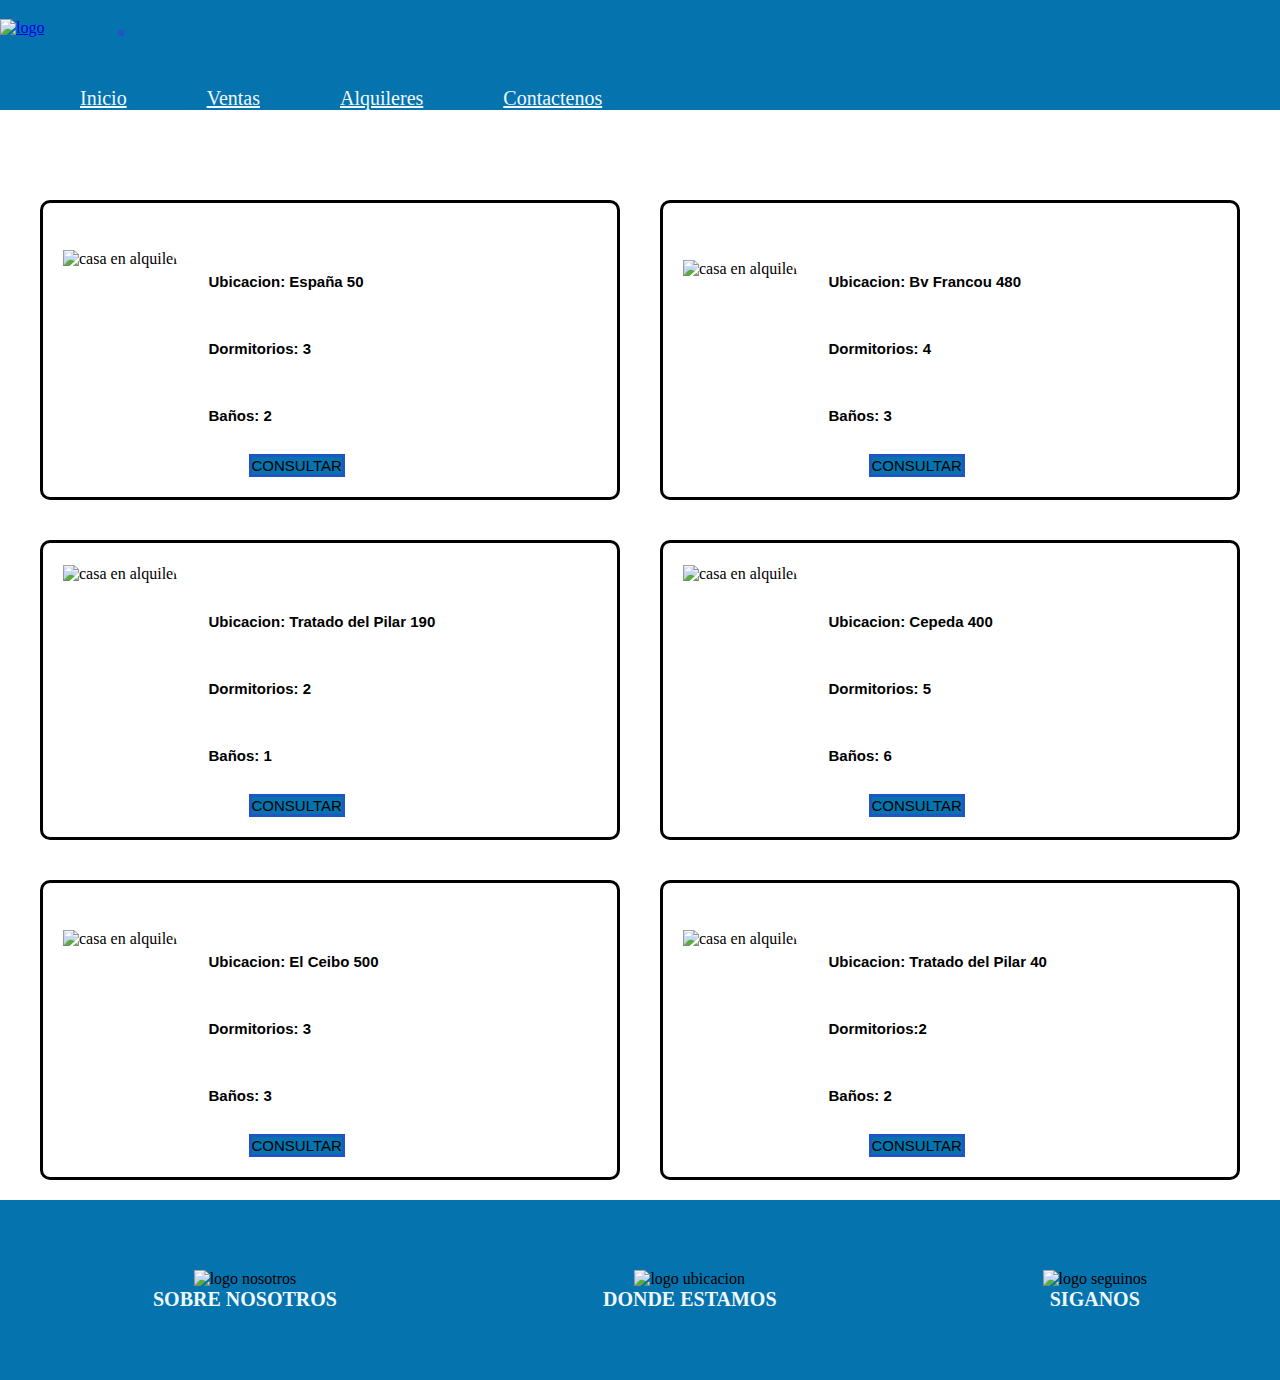
==== commit 836b7f19: "actualizo" ====
--- a/pages/alquileres.html
+++ b/pages/alquileres.html
@@ -23,16 +23,16 @@
               <div class="collapse navbar-collapse" id="navbarSupportedContent">
                 <ul class="navbar-nav me-auto mb-2 mb-lg-0">
                   <li class="nav-item">
-                    <a class="nav-link active" aria-current="page" href="../index.html">Inicio</a>
+                    <a class="nav-link" aria-current="page" href="../index.html">Inicio</a>
                   </li>
                   <li class="nav-item">
                     <a class="nav-link" href="venta.html">Ventas</a>
                   </li>
                   <li class="nav-item">
-                    <a class="nav-link active" aria-current="page" href="../pages/alquileres.html">Alquileres</a>
+                    <a class="nav-link" aria-current="page" href="../pages/alquileres.html">Alquileres</a>
                   </li>
                   <li class="nav-item">
-                    <a class="nav-link active" aria-current="page" href="../pages/contactenos.html">Contactenos</a>
+                    <a class="nav-link" aria-current="page" href="../pages/contactenos.html">Contactenos</a>
                   </li>
                 </ul>
               </div>
--- a/css/style.css
+++ b/css/style.css
@@ -47,9 +47,6 @@
   font-size: 20px;
   margin-top: 50px;
   list-style-type: none;
-}
-header nav ul li a {
-  color: aliceblue;
 }
 
 .menupaginas {
@@ -332,11 +329,12 @@
   background-size: cover;
   display: grid;
   grid-template-columns: 1fr 1fr;
-  grid-template-rows: repeat(4, 300px);
+  grid-template-rows: repeat(3, 300px);
   padding-left: 40px;
   padding-right: 40px;
   gap: 40px;
   padding-top: 200px;
+  padding-bottom: 20px;
 }
 
 .principal {
@@ -416,12 +414,13 @@
   background-size: cover;
   display: grid;
   grid-template-columns: 1fr 1fr;
-  grid-template-rows: repeat(4, 300px);
+  grid-template-rows: repeat(3, 300px);
   align-items: center;
   padding-left: 40px;
   padding-right: 40px;
   gap: 40px;
   padding-top: 200px;
+  padding-bottom: 20px;
 }
 
 @media (min-width: 320px) and (max-width: 480px) {
@@ -605,5 +604,187 @@
     align-items: start;
   }
 }
+/*mediano*/
+@media (min-width: 480px) and (max-width: 768px) {
+  .cajapages {
+    display: flex;
+    width: 100%;
+    height: 15vh;
+    background-color: rgb(5, 115, 174);
+    height: 12, 5vh;
+    align-items: left;
+    position: fixed;
+  }
+  header {
+    position: fixed;
+  }
+  .col-2 {
+    display: none;
+  }
+  .venta {
+    background-image: none;
+    background-position: center center;
+    background-repeat: no-repeat;
+    background-size: cover;
+    display: grid;
+    grid-template-columns: 1fr;
+    grid-template-rows: repeat(6, 450px);
+    align-items: center;
+    padding-left: 40px;
+    padding-right: 40px;
+    gap: 2px;
+    padding-top: 180px;
+  }
+  .casas {
+    display: grid;
+    display: flex;
+    flex-direction: column;
+    align-items: center;
+    justify-content: center;
+    background-color: rgb(255, 255, 255);
+    border: 3px solid;
+    border-radius: 10px;
+    width: 100%;
+  }
+  .alquileres {
+    background-image: none;
+    background-color: aliceblue;
+    background-position: center center;
+    background-repeat: no-repeat;
+    background-size: cover;
+    display: grid;
+    grid-template-columns: 1fr;
+    grid-template-rows: repeat(6, 600px);
+    padding-left: 40px;
+    padding-right: 40px;
+    gap: 10px;
+    padding-top: 300px;
+    padding-bottom: 20px;
+    display: flex;
+    justify-content: center;
+    flex-direction: column;
+  }
+  .info {
+    font-family: "Lucida Sans", "Lucida Sans Regular", "Lucida Grande", "Lucida Sans Unicode", Geneva, Verdana, sans-serif;
+    font-size: 15px;
+    padding-top: 5px;
+  }
+  .alq1 {
+    height: 30vh;
+    width: 100%;
+    padding-left: 0px;
+    border-radius: 20px;
+    display: flex;
+    justify-content: center;
+    align-items: center;
+  }
+  .alq2 {
+    height: 30vh;
+    width: 100%;
+    padding-left: 0px;
+    border-radius: 20px;
+    display: flex;
+    justify-content: center;
+    align-items: center;
+  }
+  .alq3 {
+    height: 30vh;
+    width: 100%;
+    padding-left: 0px;
+    border-radius: 20px;
+    display: flex;
+    justify-content: center;
+    align-items: center;
+  }
+  .alq4 {
+    height: 30vh;
+    width: 100%;
+    padding-left: 0px;
+    border-radius: 20px;
+    display: flex;
+    justify-content: center;
+    align-items: center;
+  }
+  .alq5 {
+    height: 30vh;
+    width: 100%;
+    padding-left: 0px;
+    border-radius: 20px;
+    display: flex;
+    justify-content: center;
+    align-items: center;
+  }
+  .alq6 {
+    height: 30vh;
+    width: 100%;
+    padding-left: 0px;
+    border-radius: 20px;
+    display: flex;
+    justify-content: center;
+    align-items: center;
+  }
+  .casa1 {
+    padding-left: 0px;
+    border-radius: 10px;
+    width: 100%;
+    height: 30vh;
+  }
+  .casa2 {
+    height: 30vh;
+    padding-left: 0px;
+    border-radius: 10px;
+    width: 100%;
+  }
+  .casa3 {
+    height: 30vh;
+    padding-left: 0px;
+    border-radius: 10px;
+    width: 100%;
+  }
+  .casa4 {
+    height: 30vh;
+    padding-left: 0px;
+    border-radius: 10px;
+    width: 100%;
+  }
+  .casa5 {
+    height: 30vh;
+    padding-left: 0px;
+    border-radius: 10px;
+    width: 100%;
+  }
+  .casa6 {
+    height: 30vh;
+    padding-left: 0px;
+    border-radius: 10px;
+    width: 100%;
+  }
+  .indfin {
+    flex-direction: column;
+    align-items: center;
+    height: 40vh;
+  }
+  .ultimo {
+    flex-direction: column;
+    align-items: center;
+  }
+  .casa {
+    padding-left: 10px;
+  }
+  .correo {
+    padding-left: 10px;
+  }
+  .wapp {
+    padding-left: 10px;
+  }
+  .mapa {
+    display: none;
+  }
+  .redes {
+    flex-direction: column;
+    height: 150vh;
+    align-items: start;
+  }
+}
 
 /*# sourceMappingURL=style.css.map */
